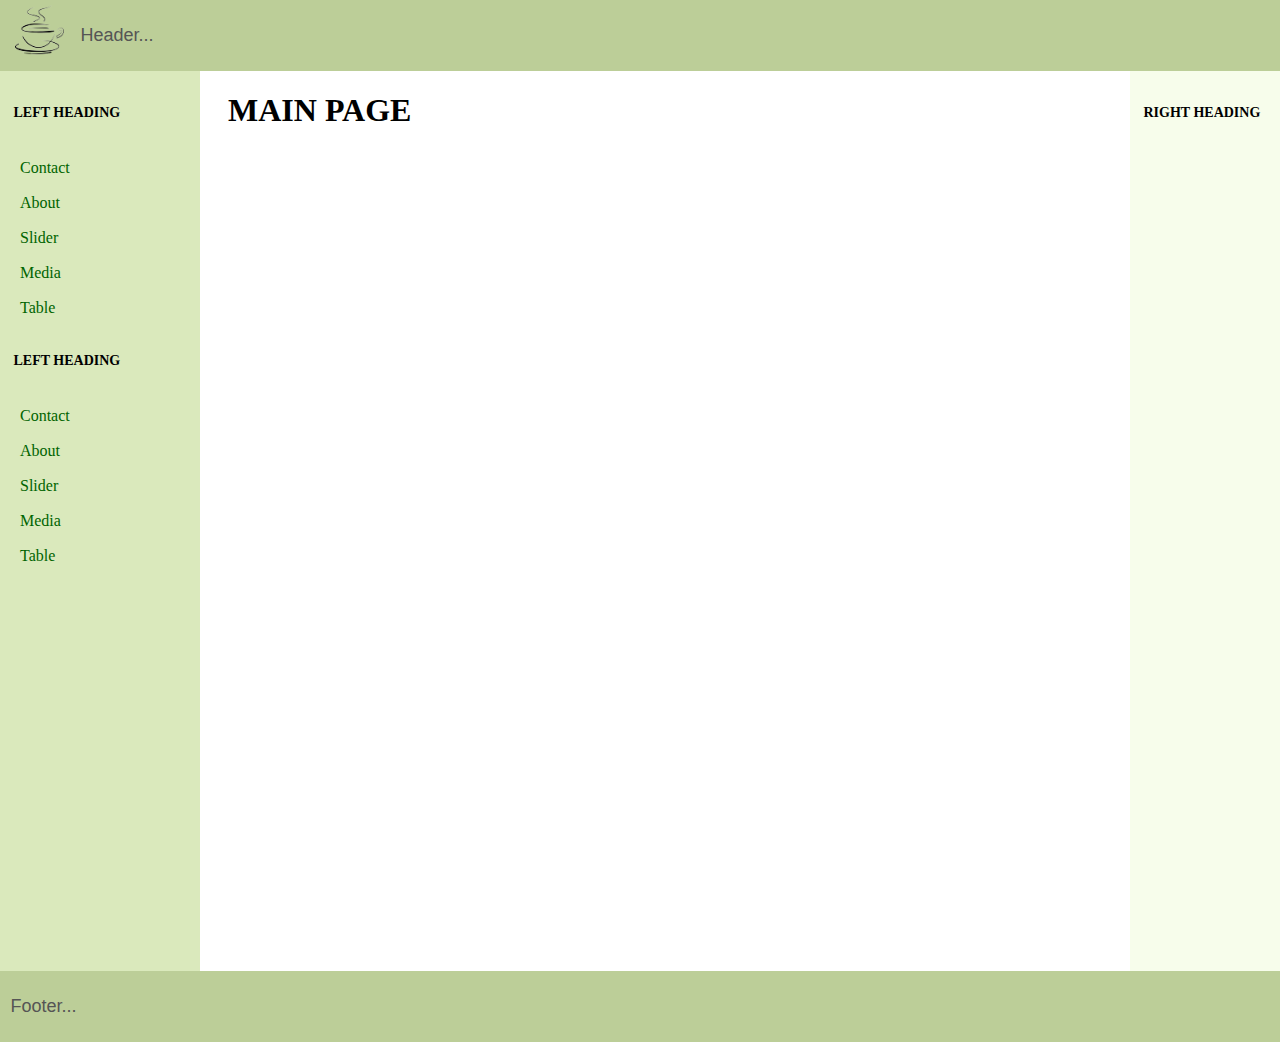
==== index.html @ b574e616 "Practice 5" ====
<!DOCTYPE html >
<html>
<head>
    <meta http-equiv="Content-Type" content="text/html; charset=UTF-8">
    <title>​​Practice 5 </title>
    <link rel="stylesheet" href="assets/css/layout.css" ​>
</head>
<body>
<header ​ class="header" ​>
    <a href="index.html" class="logo">
        <img src="assets/img/logo.png" alt="" />
    </a>
    <p>​ Header...​ </p></header>
<div ​ class="container" ​>
    <main ​ class="center column" ​>
        <article><h1>​ Main page​ </h1></article>
    </main>
    <nav class="left column"><h3>​ Left heading​ </h3>
        <ul>
            <li><a href="contact.html" >Contact</a></li>
            <li><a href="about.html" >About</a></li>
            <li><a href="slider.html" >Slider</a></li>
            <li><a href="media.html" >Media</a></li>
            <li><a href="table.html">Table</a></li>
        </ul>
        <h3>​ Left heading​ </h3>
        <ul>
            <li><a href="contact.html" >Contact</a></li>
            <li><a href="about.html" >About</a></li>
            <li><a href="slider.html" >Slider</a></li>
            <li><a href="media.html" >Media</a></li>
            <li><a href="table.html">Table</a></li>
        </ul>
    </nav>
    <div ​ class="right column" ​><h3>​ Right heading​ </h3>
        <p></p></div>
</div>
<div ​ class="footer-wrapper" ​>
    <footer ​ class="footer" ​><p>​ Footer...​ </p></footer>
</div>
</body>
</html>
---- assets/css/layout.css ----
/* Layout */
body  {
    min-width: 630px;
}

.container{
    padding-left: 200px;
    padding-right: 190px;
}

.container .column{
    position: relative;
    float: left;
}

.center {
    padding: 10px 20px;
    width: 100%;
}

.left {
    width: 180px;
    padding: 0 10px;
    right: 240px;
    margin-left: -100%;
}

.right{
    width: 130px;
    padding: 0 10px;
    margin-right: -100%;
}


.footer  {
    clear: both;
}

/* IE hack */
* html.left {
    left: 150px;
}

/* Make the columns the same height as each other */
.container{
    overflow: hidden;
    height: 900px;
}

.container .column{
    padding-bottom: 1001em;
    margin-bottom: -1000em;
}


/* Fix for the footer */
* html body {
    overflow: hidden;
}

* html  .footer-wrapper{
    float: left;
    position: relative;
    width: 100%;
    padding-bottom: 10010px;
    margin-bottom: -10000px;
    background: #fff;
}

/* Aesthetics */
body {
    margin: 0;
    padding: 0;
    font-family: sans-serif;
    line-height: 1.5em;
}

p{
    color: #555;
}

nav ul {
    list-style-type: none;
    margin: 0;
    padding: 10px 10px;
    font-family: 'opensans-bold';
}

nav ul a {
    color: darkgreen;
    text-decoration: none;
    line-height: 35px;
}

.header, .footer {
    font-size: large;
    padding: 0.3em;
    background: #BCCE98;
}

.left{
    background: #DAE9BC;
}

.right  {
    background: #F7FDEB;
}

.center{
    background: #fff;
}

.container .column {
    padding-top: 1em;
}

.logo {
    float: left;
    padding: 0 10px;
    right: 400px;
    margin-right: -100%;
}
.logo img{
    height:50px;
}
.header p{
    padding-left: 70px;

}
section{
    padding:30px 70px;
    font-size:40px;
    display:block;

}
section div{
    display:inline-block;
    width:350px;
    height:90px;

}
#format1{
    text-decoration:overline;
    color:#000;
    font-family:serif;
    text-shadow: 0 0 15px #999;
    color: transparent;
    transition: all 3s;
}
#format2{
    text-decoration:underline;
    color:#0099cc;
    font-family:monospace;

}
#format3{
    text-decoration:line-through;
    color:#cc0033;
    font-family:Tahoma;
}
#format4{
    text-transform: uppercase;
    color:#000;
    font-size:30px;
    font-style:italic;
    text-shadow: -1px -1px #FFF,
    -2px -2px #FFF,
    -1px 1px #FFF,
    -2px 2px #FFF,
    1px 1px #FFF,
    2px 2px #FFF,
    1px -1px #FFF,
    2px -2px #FFF,
    -3px -3px 2px #BBB,
    -3px 3px 2px #BBB,
    3px 3px 2px #BBB,
    3px -3px 2px #BBB;
    color: steelblue;
}
#format5{
    font-weight:bold;
    color:#333;
    font-family:fantasy;
}
#format6{
    text-transform:capitalize;
    color:#9c8b30;
    font-family:cursive;
    background: linear-gradient(to right, red, orange, yellow, green, cyan, blue, violet);
    -webkit-background-clip: text;
    -webkit-text-fill-color: transparent;
    line-height: 40px;
}
#format7{
    padding-left:10px;
    line-height:80px;
    letter-spacing:5px;
    text-transform:lowercase;
    color:black;
}
#format7 span {
    background:#ff99cc;
    background-size: 400px;
}
#format8{
    color:#000;
    font-family:Arial;
    text-shadow:3px 5px 6px #6c9;
}

h1 {
    font-size: 32px;
    line-height: 5px;
    text-transform: uppercase;
    margin-bottom: 20px;
    font-family: 'opensans-bold';
    color: #000;
    padding-bottom:30px;
}

h2 {
    font-size: 20px;
    line-height: 32px;
    text-transform: uppercase;
    margin-bottom: 20px;
    font-family: 'opensans-bold';
    color: #000;
}

h3 {
    font-size: 14px;
    line-height: 24px;
    text-transform: uppercase;
    margin-bottom: 15px;
    font-family: 'opensans-bold';
    color: #000;
}

.forms{
    width: 100%;
    padding: 0 50px;
    height: 600px;
    margin: 0 0;
}
.forms h3{
    padding: 10px 0;
}

.first-form{
    width: 50%;
    float: left;
}
.second-form{
    width: 50%;
    float: right;

}

.forms select{
    width:304px;
    height:24px;
    color: #666;
    letter-spacing:1px;
}

.forms input{
    width:300px;
    height:18px;
    color: #666;
    letter-spacing:1px;
}
#country {
    width:80px;
    float:left;
}

#phone{
    float:left;
    margin-left: 10px;
    width:210px;
}

.forms #mobile{
    font-size:8px;
    padding: 0 1px 1px 90px;
    float:left;
    color:#666;
}
.forms #fixed{
    font-size:8px;
    padding: 0 180px 1px 1px;
    float:right;
    color:#666;
}
.forms textarea {
    width: 299px;
    height:65px;
    resize: none;
}

#tell{
    font-size:8px;
    line-height: 8px;
    padding:0 100px 1px 1px;
    float:left;
    color:#666;
}
#send{
    margin-top: 40px;
    width:80px;
    height:30px;
    font-size: 12px;
}
.accept input{
    width:19px;
    height:19px;
    padding:0;
    margin:0;
    float:left;
}
.accept{
    padding:0 5px;
    height:30px;
}

.accept label{
    font-size:14px;
    line-height:10px;
    float:left;
    padding: 5px 10px;
    color:#666;
}


table{
    width:100%;
    height:300px;
    border:1px solid gray;
    border-collapse:collapse;
    font-family:"opensans";
    text-align:center;
    table-layout:fixed;
}

thead{
    background: gray;
    color:white;
}

tr, td{
    padding:5px 30px;
}

td{
    border: 1px solid gray;
}

section{
    padding:30px 70px;
    font-size:40px;
    display:block;

}
section div{
    display:inline-block;
    width:350px;
    height:90px;
}
.audioblock,.videoblock{
    width: 100%;
    padding: 10px 70px;
    display:inline-block;
}
.audioblock p{
    padding-left: 20px;
    font-size: 20px;
    font-family: "Cooper Black";
    color: #000;
    opacity: 0.7;

}
.audio1{
    float: left;
    width: 50%;
}
.audio2{
    float: right;
    width: 50%;
}
.videoblock{
    text-align: center;
    padding: 40px 0;
}
video{
    float: right;
    padding-right: 100px;
    width: 40%;
}
iframe{
    float: left;
    margin-left: 70px;
    width: 40%;

}
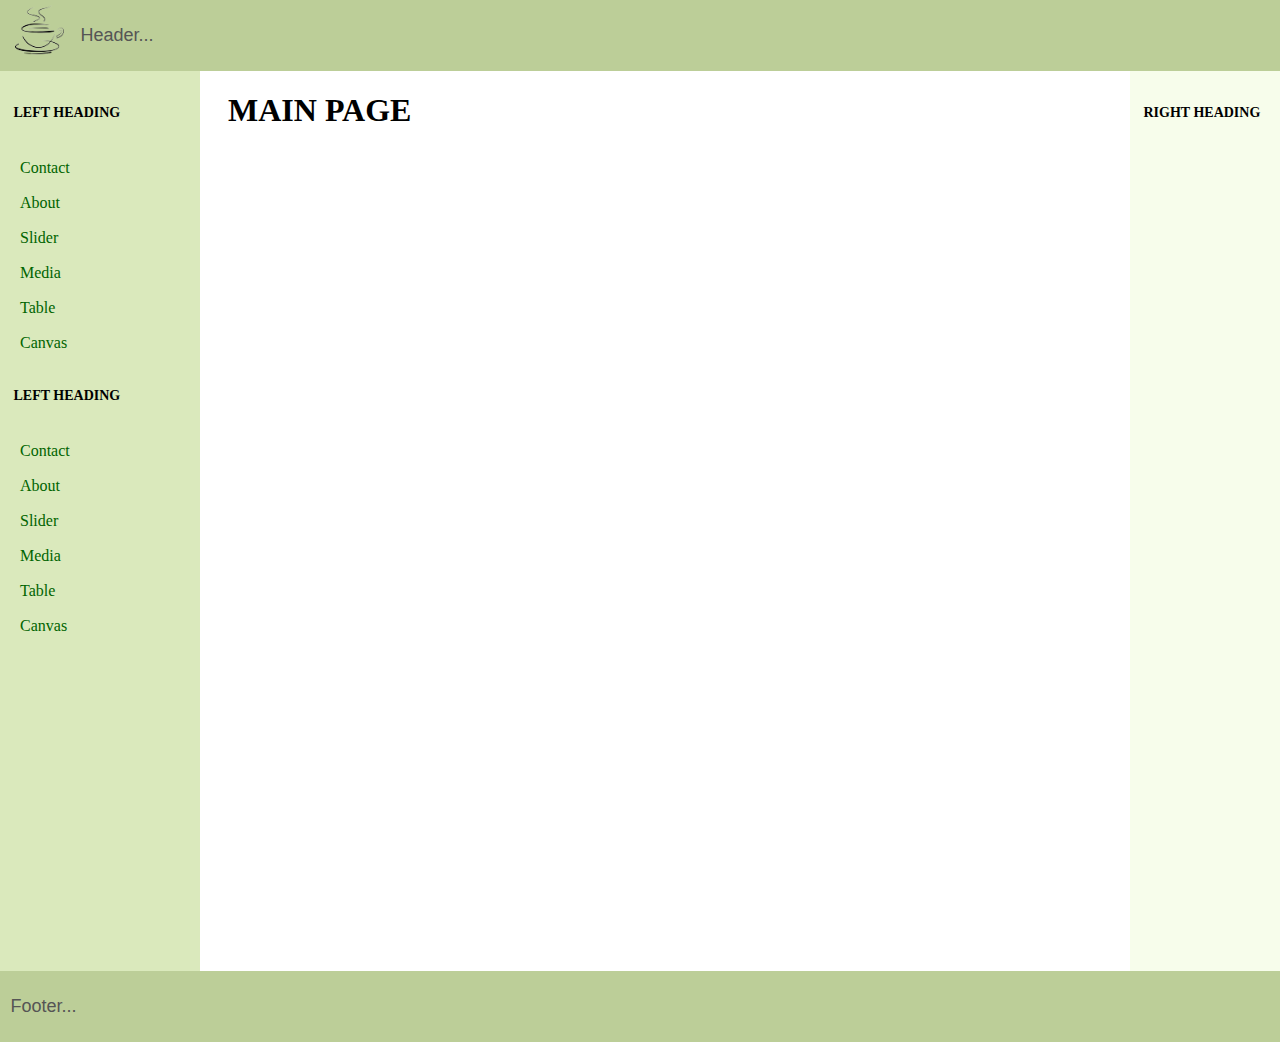
==== commit 63397b67: "Practice 6" ====
--- a/index.html
+++ b/index.html
@@ -22,6 +22,7 @@
             <li><a href="slider.html" >Slider</a></li>
             <li><a href="media.html" >Media</a></li>
             <li><a href="table.html">Table</a></li>
+            <li><a href="canvas.html">Canvas</a></li>
         </ul>
         <h3>​ Left heading​ </h3>
         <ul>
@@ -30,6 +31,7 @@
             <li><a href="slider.html" >Slider</a></li>
             <li><a href="media.html" >Media</a></li>
             <li><a href="table.html">Table</a></li>
+            <li><a href="canvas.html">Canvas</a></li>
         </ul>
     </nav>
     <div ​ class="right column" ​><h3>​ Right heading​ </h3>
--- a/assets/css/layout.css
+++ b/assets/css/layout.css
@@ -400,5 +400,43 @@
     float: left;
     margin-left: 70px;
     width: 40%;
-
+}
+
+canvas{
+    border:1px solid #000000;
+}
+.panel{
+    float: right;
+    width: 40%;
+}
+
+#clear{
+    width: 200px;
+    height: 20px;
+    background-color: #BCCE98;
+    color: #336633;
+}
+
+#thick{
+    width: 167px;
+    background-color: #BCCE98;
+    margin-right: 5px;
+    margin-left: 5px;
+}
+#color{
+    width: 76px;
+}
+
+.color p{
+    font-family: opensans-bold;
+    font-size: 20px;
+    letter-spacing: 1px;
+}
+.thick p{
+    font-family: opensans-bold;
+    font-size: 15px;
+    padding-bottom: 10px;
+}
+.drawing{
+    padding: 10px 40px;
 }